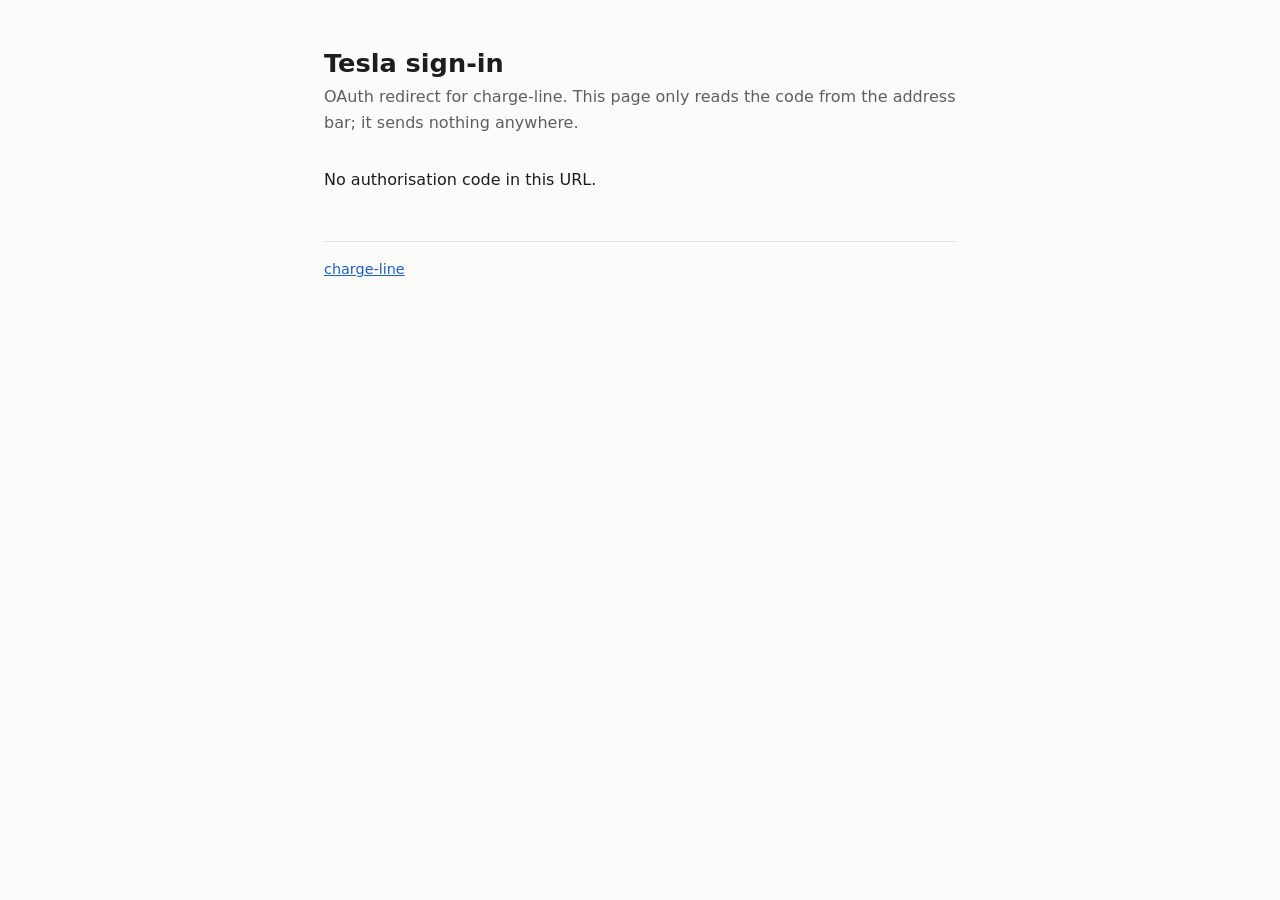
==== callback/index.html @ 56dffd84 "Host charge-line's Tesla Fleet API public key Serves the app's P-256 public key at the path Tesla re" ====
<!doctype html>
<html lang="en">
<head>
<meta charset="utf-8">
<meta name="viewport" content="width=device-width, initial-scale=1">
<meta name="referrer" content="no-referrer">
<title>Tesla sign-in · charge-line</title>
<link rel="stylesheet" href="/style.css">
</head>
<body>
<main>
  <h1>Tesla sign-in</h1>
  <p class="lede">OAuth redirect for charge-line. This page only reads the code from the address bar;
  it sends nothing anywhere.</p>
  <div id="result"><p>No authorisation code in this URL.</p></div>
  <footer><a href="/">charge-line</a></footer>
</main>
<script>
  // Fallback for when Tesla won't redirect to http://localhost: show the code so it can be passed
  // to `npm run cli -- login --code <code>`. The code is single use and useless without the app's
  // client secret.
  const params = new URLSearchParams(location.search);
  const code = params.get("code");
  const error = params.get("error");
  const result = document.getElementById("result");
  if (error) {
    result.replaceChildren(Object.assign(document.createElement("p"), {
      textContent: `Tesla returned an error: ${error} ${params.get("error_description") ?? ""}`,
    }));
  } else if (code) {
    const command = `npm run cli -- login --code ${code}`;
    const intro = Object.assign(document.createElement("p"), { textContent: "Run this in poc/tesla-send-route:" });
    const pre = document.createElement("pre");
    pre.textContent = command;
    const copy = Object.assign(document.createElement("button"), { type: "button", textContent: "Copy" });
    copy.addEventListener("click", async () => {
      await navigator.clipboard.writeText(command);
      copy.textContent = "Copied";
    });
    result.replaceChildren(intro, pre, copy);
  }
</script>
</body>
</html>
---- style.css ----
:root { --bg: #fbfbf9; --fg: #1d1d1b; --muted: #5f5f5a; --rule: #e2e1dc; --accent: #1f5fbf; --code: #f0efea; }
@media (prefers-color-scheme: dark) {
  :root { --bg: #161615; --fg: #ecebe6; --muted: #a3a29c; --rule: #2e2e2b; --accent: #7aa7ec; --code: #232321; }
}
* { box-sizing: border-box; }
body { margin: 0; background: var(--bg); color: var(--fg); font: 16px/1.6 system-ui, -apple-system, "Segoe UI", sans-serif; }
main { max-width: 42rem; margin: 0 auto; padding: 3rem 1.25rem 4rem; }
h1 { font-size: 1.6rem; line-height: 1.25; margin: 0 0 0.25rem; }
h2 { font-size: 1.1rem; margin: 2rem 0 0.5rem; }
.lede { color: var(--muted); margin: 0 0 2rem; }
a { color: var(--accent); }
code { background: var(--code); padding: 0.1em 0.35em; border-radius: 4px; font-size: 0.9em; overflow-wrap: anywhere; }
pre { background: var(--code); padding: 0.9rem 1rem; border-radius: 6px; overflow-x: auto; }
footer { margin-top: 3rem; padding-top: 1rem; border-top: 1px solid var(--rule); color: var(--muted); font-size: 0.9rem; }
button { font: inherit; padding: 0.4rem 0.9rem; border: 1px solid var(--rule); border-radius: 6px; background: var(--code); color: var(--fg); cursor: pointer; }
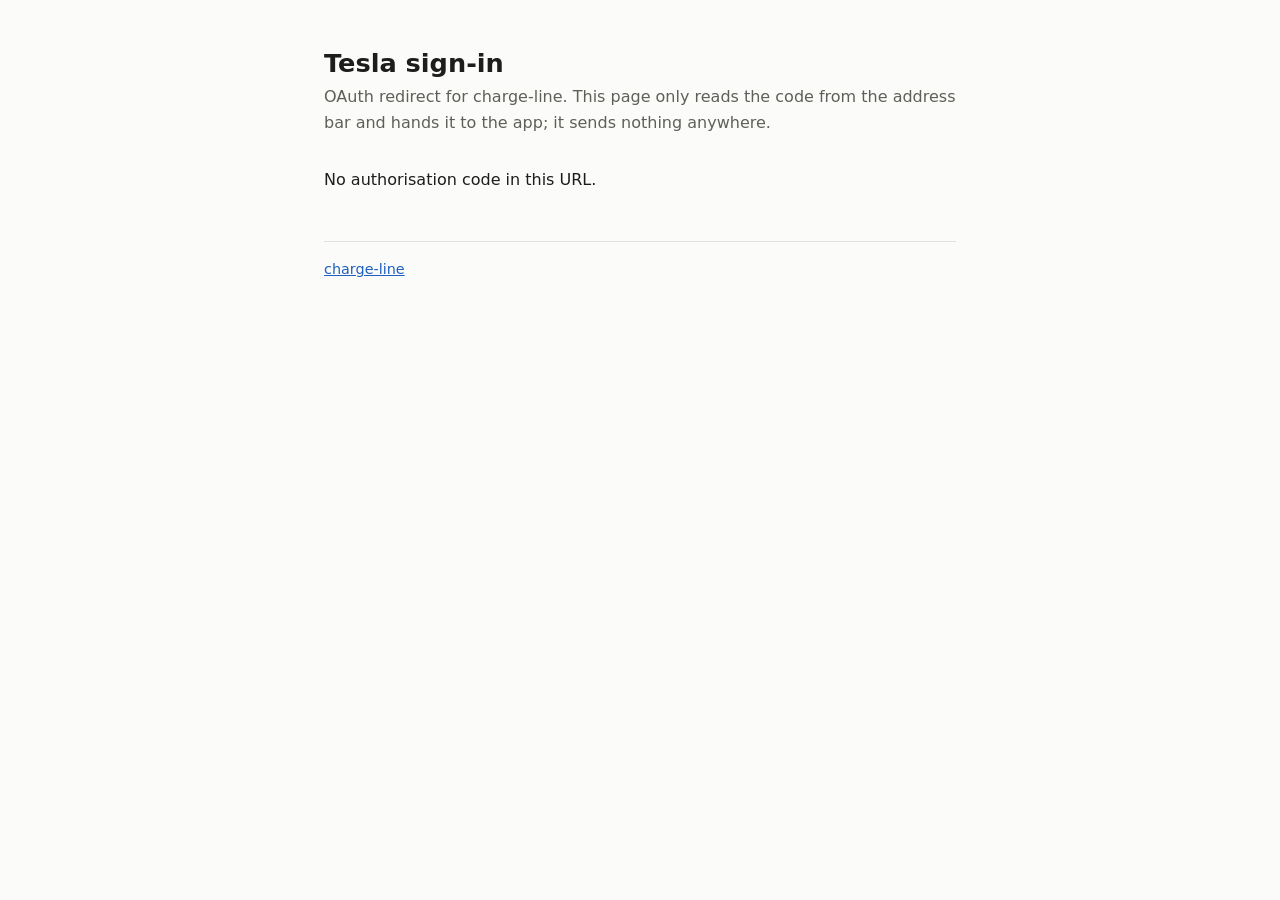
==== commit 6bcc9942: "Tesla sign-in hands the code back to the iPhone app; privacy covers the server Co-Authored-By: Claud" ====
--- a/callback/index.html
+++ b/callback/index.html
@@ -10,26 +10,37 @@
 <body>
 <main>
   <h1>Tesla sign-in</h1>
-  <p class="lede">OAuth redirect for charge-line. This page only reads the code from the address bar;
-  it sends nothing anywhere.</p>
+  <p class="lede">OAuth redirect for charge-line. This page only reads the code from the address bar
+  and hands it to the app; it sends nothing anywhere.</p>
   <div id="result"><p>No authorisation code in this URL.</p></div>
   <footer><a href="/">charge-line</a></footer>
 </main>
 <script>
-  // Fallback for when Tesla won't redirect to http://localhost: show the code so it can be passed
-  // to `npm run cli -- login --code <code>`. The code is single use and useless without the app's
-  // client secret.
   const params = new URLSearchParams(location.search);
   const code = params.get("code");
   const error = params.get("error");
+  const state = params.get("state") ?? "";
   const result = document.getElementById("result");
-  if (error) {
-    result.replaceChildren(Object.assign(document.createElement("p"), {
-      textContent: `Tesla returned an error: ${error} ${params.get("error_description") ?? ""}`,
-    }));
+  const paragraph = (text) => Object.assign(document.createElement("p"), { textContent: text });
+
+  if (state.startsWith("app_")) {
+    // Started from the Charge Line iPhone app: hand the code (or Tesla's error) back to it. The app
+    // checks the state matches the sign-in it started, and the code is single use and useless without
+    // the client secret, which only the server holds.
+    const back = new URL("chargeline://tesla-callback");
+    for (const name of ["code", "state", "error", "error_description"]) {
+      const value = params.get(name);
+      if (value) back.searchParams.set(name, value);
+    }
+    const link = Object.assign(document.createElement("a"), { href: back.toString(), textContent: "Open Charge Line" });
+    result.replaceChildren(paragraph("Returning to Charge Line…"), link);
+    location.replace(back.toString());
+  } else if (error) {
+    result.replaceChildren(paragraph(`Tesla returned an error: ${error} ${params.get("error_description") ?? ""}`));
   } else if (code) {
+    // Fallback for the proof of concept when Tesla won't redirect to http://localhost: show the code so
+    // it can be passed to `npm run cli -- login --code <code>`.
     const command = `npm run cli -- login --code ${code}`;
-    const intro = Object.assign(document.createElement("p"), { textContent: "Run this in poc/tesla-send-route:" });
     const pre = document.createElement("pre");
     pre.textContent = command;
     const copy = Object.assign(document.createElement("button"), { type: "button", textContent: "Copy" });
@@ -37,7 +48,7 @@
       await navigator.clipboard.writeText(command);
       copy.textContent = "Copied";
     });
-    result.replaceChildren(intro, pre, copy);
+    result.replaceChildren(paragraph("Run this in poc/tesla-send-route:"), pre, copy);
   }
 </script>
 </body>
